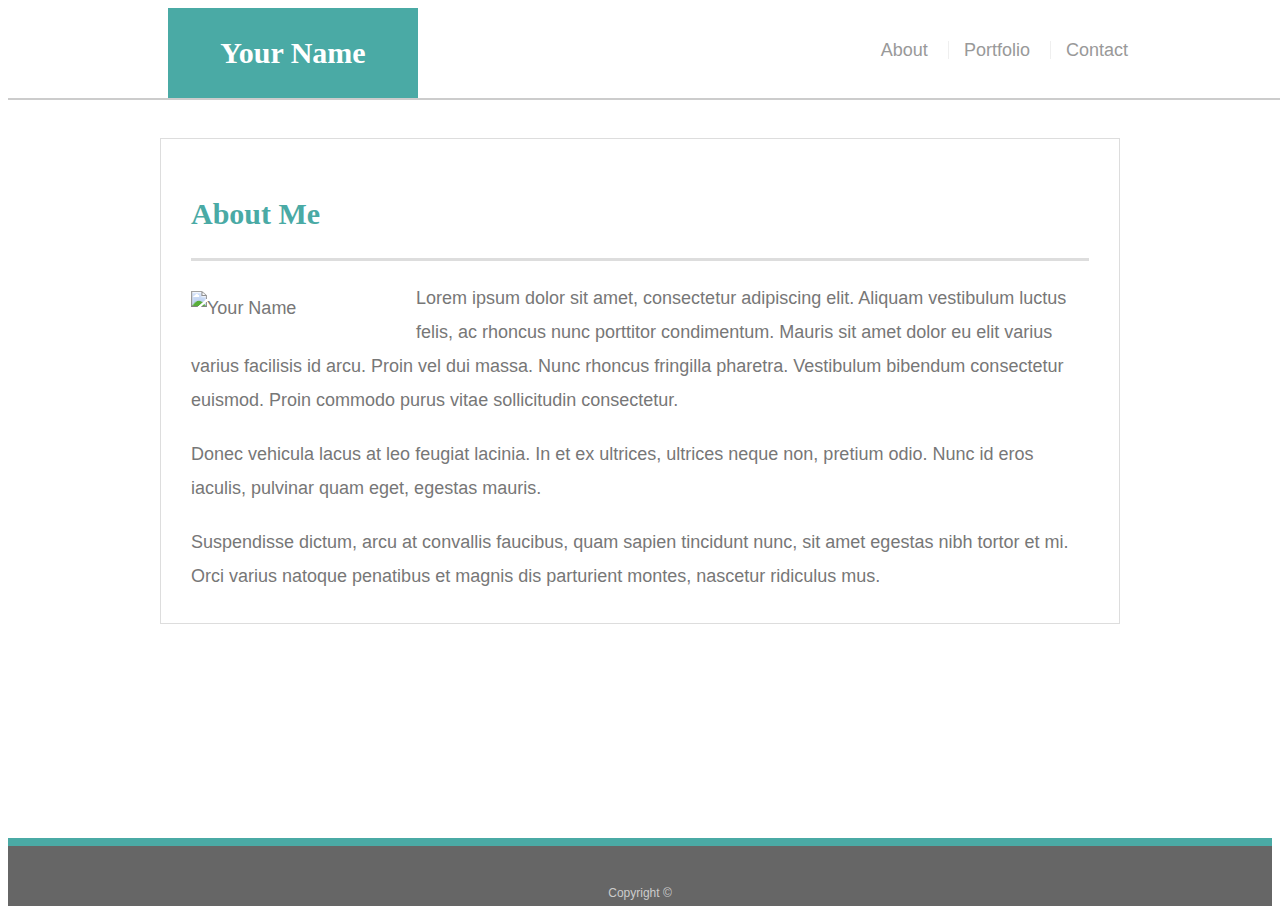
==== index.html @ 556289d2 "Add files via upload" ====
<!doctype html>
<html lang="en-us">

<head>
  <meta charset="UTF-8">
  <meta name="viewport" content="width=device-width, initial-scale=1.0">
  <title>About | Your Name</title>
  <link rel="stylesheet" type="text/css" href="style.css">
</head>

<body>

  <header id="masthead">
    <div class="container">
      <a href="index.html" id="logo">Your Name</a>
      <nav>
        <a href="index.html">About</a>
        <a href="portfolio.html">Portfolio</a>
        <a href="contact.html">Contact</a>
      </nav>
    </div>
  </header>

  <div id="main-container" class="container">
    <section class="main-section">
      <h1>About Me</h1>

      <img src="images/cat.jpg" class="auth-image" alt="Your Name">

      <p>Lorem ipsum dolor sit amet, consectetur adipiscing elit. Aliquam vestibulum luctus felis, ac rhoncus nunc porttitor condimentum. Mauris sit amet dolor eu elit varius varius facilisis id arcu. Proin vel dui massa. Nunc rhoncus fringilla pharetra. Vestibulum bibendum consectetur euismod. Proin commodo purus vitae sollicitudin consectetur.</p>

      <p>Donec vehicula lacus at leo feugiat lacinia. In et ex ultrices, ultrices neque non, pretium odio. Nunc id eros iaculis, pulvinar quam eget, egestas mauris.</p>

      <p>Suspendisse dictum, arcu at convallis faucibus, quam sapien tincidunt nunc, sit amet egestas nibh tortor et mi. Orci varius natoque penatibus et magnis dis parturient montes, nascetur ridiculus mus.</p>

    </section>

  </div>

  <footer>
    <div class="container">
      Copyright &copy; 
    </div>
  </footer>
</body>

</html>
---- style.css ----
body {
    font-family: Arial, "Helvetica Neue", Helvetica, sans-serif;
    font-size: 18px;
    line-height: 34px;
    color: #777777;
    background: url("../images/concrete_seamless.png");
  }
  
  * {
    box-sizing: border-box;
  }
  
  /* general */
  
  .container {
    width: 100%;
    max-width: 960px;
    margin: 0 auto;
    clear: both;
  }
  
  h1,
  h2,
  h3,
  p {
    margin-bottom: 20px;
  }
  
  p:last-child {
    margin-bottom: 0;
  }
  
  h1,
  h2,
  h3 {
    font-family: Georgia, Times, "Times New Roman", serif;
    font-weight: 700;
    color: #4aaaa5;
  }
  
  h1 {
    padding-bottom: 20px;
    font-size: 30px;
    line-height: 49px;
    border-bottom: 3px solid #dddddd;
  }
  
  h2,
  h3 {
    font-size: 22px;
  }
  
  /* header */
  
  #masthead {
    position: fixed;
    z-index: 99;
    width: 100%;
    margin: 0 0 30px;
    overflow: auto;
    color: #ffffff;
    background: #ffffff;
    border-bottom: 2px solid #cccccc;
  }
  
  #logo {
    float: left;
    width: 250px;
    height: 90px;
    font-family: Georgia, Times, "Times New Roman", serif;
    font-size: 30px;
    font-weight: 700;
    line-height: 90px;
    color: #ffffff;
    text-align: center;
    text-decoration: none;
    background: #4aaaa5;
  }
  
  nav {
    float: right;
    margin-top: 25px;
  }
  
  nav a {
    display: inline-block;
    padding-left: 15px;
    margin-left: 15px;
    line-height: 18px;
    color: #999;
    text-decoration: none;
    border-left: 1px solid #efefef;
  }
  
  nav a:first-child {
    border-left: 0 none;
  }
  
  /* footer */
  
  footer {
    padding: 30px 0;
    clear: both;
    font-size: 12px;
    color: #ffffff;
    color: #cccccc;
    text-align: center;
    background: #666666;
    border-top: 8px solid #4aaaa5;
    height: 50px;
  }
  
  h3, h2 {
    padding-bottom: 20px;
    margin-bottom: 15px;
    line-height: 22px;
    border-bottom: 2px solid #eeeeee;
  }
  
  /* main */
  
  #main-container {
    padding-top: 130px;
    min-height: calc(100vh - 70px);
  }
  
  .main-section {
    float: left;
    width: 100%;
    max-width: 960px;
    padding: 30px;
    margin: 0 0 40px;
    background: #ffffff;
    border: 1px solid #dddddd;
  }
  
  /* portfolio page */
  
  .work {
    position: relative;
    float: left;
    width: 274px;
    margin: 20px 0 25px;
    overflow: auto;
  }
  
  .work:nth-child(even) {
    margin-right: 40px;
  }
  
  .work img {
    width: 100%;
    border: 0 none;
    opacity: 0.8;
  }
  
  .work h3 {
    position: absolute;
    bottom: 20px;
    width: 100%;
    padding: 15px;
    margin-bottom: 0;
    font-weight: 300;
    line-height: 30px;
    color: #ffffff;
    text-align: center;
    background: #4aaaa5;
    border-bottom: 0;
  }
  
  .auth-image {
    float: left;
    width: 200px;
    height: auto;
    margin-top: 10px;
    margin-right: 25px;
  }
  
  /* contact page */
  
  #contact-form ul {
    margin-bottom: 20px;
  }
  
  #contact-form li {
    margin-bottom: 10px;
  }
  
  label,
  input[type=text],
  input[type=email],
  textarea {
    display: block;
    width: 100%;
  }
  
  input[type=text],
  input[type=email],
  textarea {
    height: 35px;
    padding: 0 10px;
    font-size: 14px;
    border: 1px solid #dddddd;
  }
  
  textarea {
    height: 200px;
  }
  
  input[type=submit] {
    padding: 10px 30px;
    font-size: 18px;
    color: #ffffff;
    cursor: pointer;
    background: #4aaaa5;
    border: 0 none;
  }
  @media screen and (max-width: 980px) {
    body {
      position: static;
    }
  
    #masthead {
      width: 980px;
    }
  
    #logo {
      width: 250px;
      margin-left: 50px;
    }
  
    nav {
      margin-right: 100px;
    }
  
    .main-section {
      width: 390px;
      margin-left: 130px;
    }
  
    .sidebar {
      float: left;
      width: 270px;
      margin-left: 35px;
    }
  
    .auth-image {
      width: 100%;
    }
  
    .work {
      width: 100%;
    }
  
    .work:nth-child(even) {
      float: left;
    }
  
    footer {
      width: 980px;
    }
  
  }
  
  @media screen and (max-width: 768px) {
  
    #logo {
      position: static;
      width: 256px;
    }
  
    nav {
     /* margin-right: 20px;
      margin-bottom: 20px;*/
      width: 420px;
    }
  
    .main-section {
      position: static;
      width: 685px;
      margin-right: 35px;
      margin-left: 35px;
    }
  
    .sidebar {
      position: static;
      width: 685px;
      float: left;
      margin-top: 5px;
      margin-left: 35px;
      margin-right: 35px;
      margin-bottom: 35px;
    }
  
    .auth-image {
      position: static;
      width: 50%;
    }
  
    .work {
      width: 290px;
    }
  
    footer {
      width: 768px;
    }
  
  }
  
  @media screen and (max-width: 640px) {
    body { 
      position: static;
     }
  
     .container {
      position: static;
      width: 640px;
      margin: 0;
     }
  
     #logo {
      position: static;
      width: 640px;
      margin: 0;
    }
  
    nav {
      position: static;
      width: 640px;
      margin-top: 10px; 
      margin-bottom: 10px;
      padding-left: 155px;
      text-align: center;
    }
  
    nav a {
      padding: 0px 40px;
    }
  
    .main-section {
      position: static;
      width: 550px;
      margin: 35px;
      margin-bottom: 0px;
    }
  
    .auth-image {
      position: static;
      width: 100%;
    }
  
    .sidebar {
      position: static;
      float: left;
      width: 550px;
      margin: 35px;
    }
  
    .work {
      width: 100%;
    }
  
    footer {
      width: 640px;
    }
    
  }
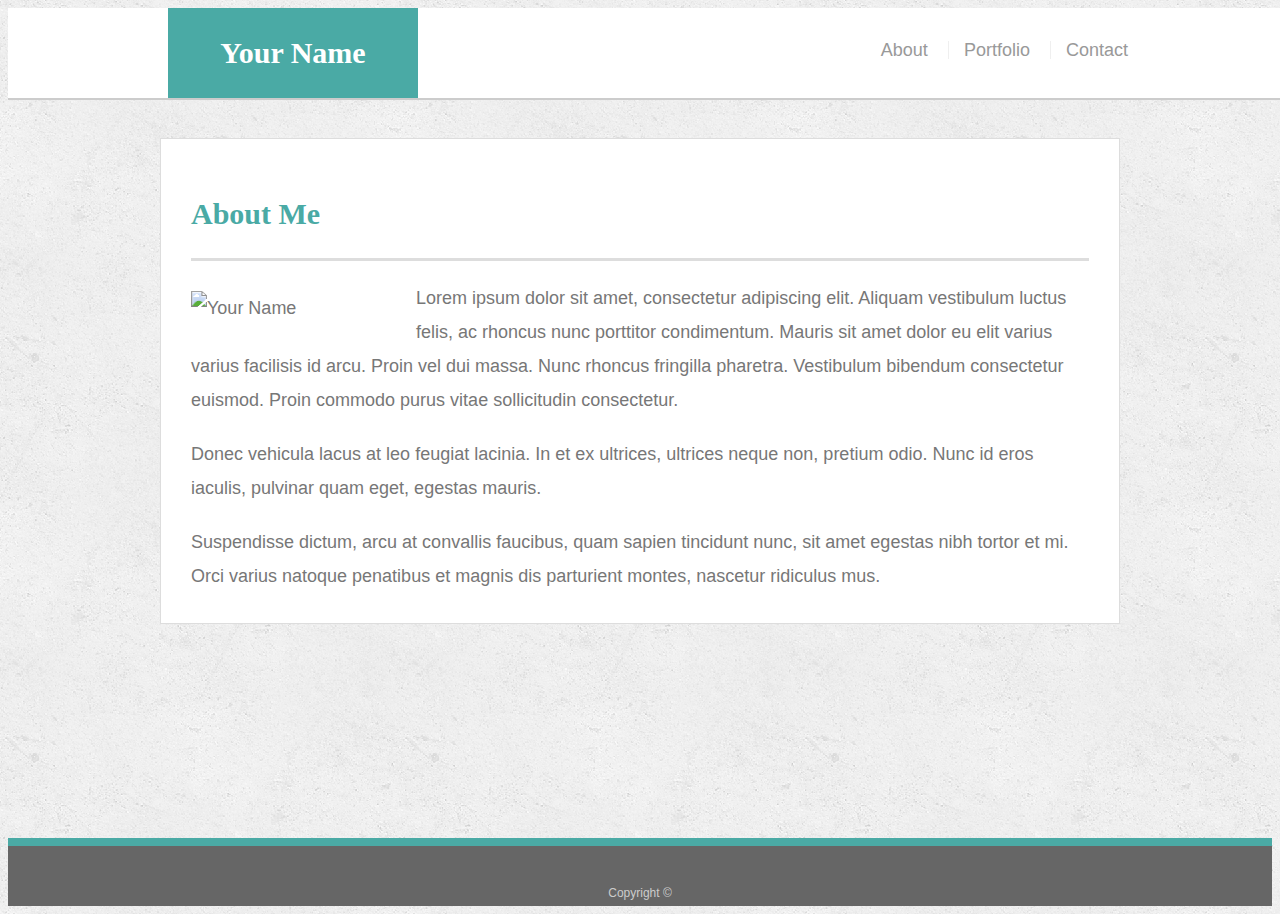
==== commit f6e7aa0b: "updated images" ====
--- a/index.html
+++ b/index.html
@@ -25,7 +25,7 @@
     <section class="main-section">
       <h1>About Me</h1>
 
-      <img src="images/cat.jpg" class="auth-image" alt="Your Name">
+      <img src="images/RedFlower.jpg.png" class="auth-image" alt="Your Name">
 
       <p>Lorem ipsum dolor sit amet, consectetur adipiscing elit. Aliquam vestibulum luctus felis, ac rhoncus nunc porttitor condimentum. Mauris sit amet dolor eu elit varius varius facilisis id arcu. Proin vel dui massa. Nunc rhoncus fringilla pharetra. Vestibulum bibendum consectetur euismod. Proin commodo purus vitae sollicitudin consectetur.</p>
 
--- a/style.css
+++ b/style.css
@@ -215,154 +215,107 @@
     background: #4aaaa5;
     border: 0 none;
   }
-  @media screen and (max-width: 980px) {
-    body {
-      position: static;
-    }
-  
-    #masthead {
-      width: 980px;
-    }
-  
-    #logo {
-      width: 250px;
-      margin-left: 50px;
-    }
-  
-    nav {
-      margin-right: 100px;
-    }
-  
-    .main-section {
-      width: 390px;
-      margin-left: 130px;
-    }
-  
-    .sidebar {
-      float: left;
-      width: 270px;
-      margin-left: 35px;
-    }
-  
-    .auth-image {
-      width: 100%;
-    }
-  
-    .work {
-      width: 100%;
-    }
-  
-    .work:nth-child(even) {
-      float: left;
-    }
-  
-    footer {
-      width: 980px;
-    }
-  
-  }
-  
-  @media screen and (max-width: 768px) {
-  
-    #logo {
-      position: static;
-      width: 256px;
-    }
-  
-    nav {
-     /* margin-right: 20px;
-      margin-bottom: 20px;*/
-      width: 420px;
-    }
-  
-    .main-section {
-      position: static;
-      width: 685px;
-      margin-right: 35px;
-      margin-left: 35px;
-    }
-  
-    .sidebar {
-      position: static;
-      width: 685px;
-      float: left;
-      margin-top: 5px;
-      margin-left: 35px;
-      margin-right: 35px;
-      margin-bottom: 35px;
-    }
-  
-    .auth-image {
-      position: static;
-      width: 50%;
-    }
-  
-    .work {
-      width: 290px;
-    }
-  
-    footer {
-      width: 768px;
-    }
-  
-  }
-  
-  @media screen and (max-width: 640px) {
-    body { 
-      position: static;
-     }
-  
-     .container {
-      position: static;
-      width: 640px;
-      margin: 0;
-     }
-  
-     #logo {
-      position: static;
-      width: 640px;
-      margin: 0;
-    }
-  
-    nav {
-      position: static;
-      width: 640px;
-      margin-top: 10px; 
-      margin-bottom: 10px;
-      padding-left: 155px;
-      text-align: center;
-    }
-  
-    nav a {
-      padding: 0px 40px;
-    }
-  
-    .main-section {
-      position: static;
-      width: 550px;
-      margin: 35px;
-      margin-bottom: 0px;
-    }
-  
-    .auth-image {
-      position: static;
-      width: 100%;
-    }
-  
-    .sidebar {
-      position: static;
-      float: left;
-      width: 550px;
-      margin: 35px;
-    }
-  
-    .work {
-      width: 100%;
-    }
-  
-    footer {
-      width: 640px;
-    }
-    
-  }
-  +  
+@media screen and (max-width: 980px) {
+  nav {
+  margin-right: 5px;
+  }
+  .container {
+    padding: 0 20px;
+    max-width: 768px;
+  }
+  #main-container {
+    padding-top: 130px; 
+  }
+.main-section {
+  max-width: 420px;
+}
+.work {
+  width:100%;
+}
+.auth-image {
+  width: 100%;
+  margin-bottom: 20px;
+}
+}
+
+@media screen and (max-width: 768px) {
+  #masthead {
+    margin-right: -25px;
+    margin-left: -20px;
+  }
+  .main-section,
+  .sidebar {
+    max-width: 95%;
+    margin-bottom: 5px;
+    margin-left: 10px;
+    margin-right: 10px;
+  }
+
+  main {
+    overflow: auto;
+  }
+
+  .work {
+    width: 45%;
+    margin-bottom: 10px;
+  }
+
+  .work:nth-child(even) {
+    margin-right: 0;
+  }
+
+  .auth-image {
+    width: 100%;
+    border: 5px
+  }
+}
+
+@media screen and (max-width: 640px) {
+  #masthead {
+    position: static;
+    margin-bottom: 20px;
+  }
+  nav {
+    width: 100%;
+    text-align: center;
+    margin: 15px 0;
+  }
+  #main-container {
+    padding-top: 0px;
+  }
+
+  header.container {
+    padding: 0;
+  }
+  .auth-image {
+    width: 100%;
+  }
+
+  .work {
+    width: 100%;
+  }
+
+  #logo {
+    width: 100%;
+    text-align: center;
+  }
+
+ #contact-form {
+   width: 90%;
+   height: 50%;
+ }
+  
+  .container {
+    padding: 0%;
+  }
+
+  .main-section,
+  .sidebar {
+    max-width: 90%;
+    margin-bottom: 5px;
+    margin-left: 10px;
+    margin-right: 10px;
+    padding: 5px;
+  }
+}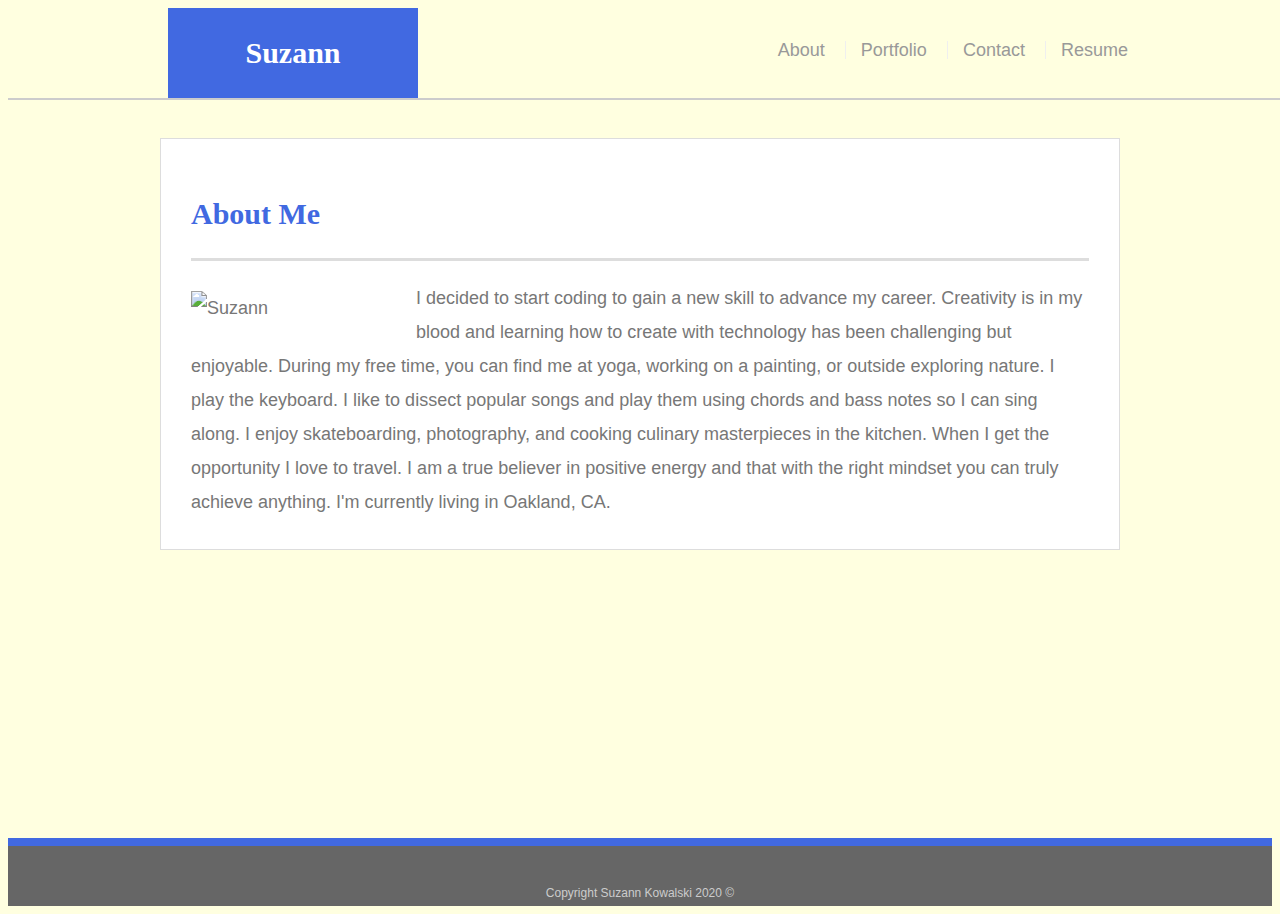
==== commit e8a8a690: "updated resume" ====
--- a/index.html
+++ b/index.html
@@ -4,7 +4,7 @@
 <head>
   <meta charset="UTF-8">
   <meta name="viewport" content="width=device-width, initial-scale=1.0">
-  <title>About | Your Name</title>
+  <title>About | Suzann</title>
   <link rel="stylesheet" type="text/css" href="style.css">
 </head>
 
@@ -12,11 +12,12 @@
 
   <header id="masthead">
     <div class="container">
-      <a href="index.html" id="logo">Your Name</a>
+      <a href="index.html" id="logo">Suzann</a>
       <nav>
         <a href="index.html">About</a>
         <a href="portfolio.html">Portfolio</a>
         <a href="contact.html">Contact</a>
+        <a href="resume.html">Resume</a>
       </nav>
     </div>
   </header>
@@ -25,21 +26,15 @@
     <section class="main-section">
       <h1>About Me</h1>
 
-      <img src="images/RedFlower.jpg.png" class="auth-image" alt="Your Name">
+      <img src="images/RedFlower.jpg.png" class="auth-image" alt="Suzann">
 
-      <p>Lorem ipsum dolor sit amet, consectetur adipiscing elit. Aliquam vestibulum luctus felis, ac rhoncus nunc porttitor condimentum. Mauris sit amet dolor eu elit varius varius facilisis id arcu. Proin vel dui massa. Nunc rhoncus fringilla pharetra. Vestibulum bibendum consectetur euismod. Proin commodo purus vitae sollicitudin consectetur.</p>
-
-      <p>Donec vehicula lacus at leo feugiat lacinia. In et ex ultrices, ultrices neque non, pretium odio. Nunc id eros iaculis, pulvinar quam eget, egestas mauris.</p>
-
-      <p>Suspendisse dictum, arcu at convallis faucibus, quam sapien tincidunt nunc, sit amet egestas nibh tortor et mi. Orci varius natoque penatibus et magnis dis parturient montes, nascetur ridiculus mus.</p>
-
-    </section>
+      <p>I decided to start coding to gain a new skill to advance my career. Creativity is in my blood and learning how to create with technology has been challenging but enjoyable. During my free time, you can find me at yoga, working on a painting, or outside exploring nature. I play the keyboard. I like to dissect popular songs and play them using chords and bass notes so I can sing along. I enjoy skateboarding, photography, and cooking culinary masterpieces in the kitchen. When I get the opportunity I love to travel. I am a true believer in positive energy and that with the right mindset you can truly achieve anything. I'm currently living in Oakland, CA. </section>
 
   </div>
 
   <footer>
     <div class="container">
-      Copyright &copy; 
+      Copyright Suzann Kowalski 2020 &copy; 
     </div>
   </footer>
 </body>
--- a/style.css
+++ b/style.css
@@ -3,7 +3,7 @@
     font-size: 18px;
     line-height: 34px;
     color: #777777;
-    background: url("../images/concrete_seamless.png");
+    background-color: lightyellow;
   }
   
   * {
@@ -35,7 +35,7 @@
   h3 {
     font-family: Georgia, Times, "Times New Roman", serif;
     font-weight: 700;
-    color: #4aaaa5;
+    color:royalblue;
   }
   
   h1 {
@@ -59,7 +59,7 @@
     margin: 0 0 30px;
     overflow: auto;
     color: #ffffff;
-    background: #ffffff;
+    background:lightyellow;
     border-bottom: 2px solid #cccccc;
   }
   
@@ -74,7 +74,7 @@
     color: #ffffff;
     text-align: center;
     text-decoration: none;
-    background: #4aaaa5;
+    background: royalblue
   }
   
   nav {
@@ -106,7 +106,7 @@
     color: #cccccc;
     text-align: center;
     background: #666666;
-    border-top: 8px solid #4aaaa5;
+    border-top: 8px solid royalblue;
     height: 50px;
   }
   
@@ -164,7 +164,7 @@
     line-height: 30px;
     color: #ffffff;
     text-align: center;
-    background: #4aaaa5;
+    background: royalblue;
     border-bottom: 0;
   }
   
@@ -212,7 +212,7 @@
     font-size: 18px;
     color: #ffffff;
     cursor: pointer;
-    background: #4aaaa5;
+    background:royalblue;
     border: 0 none;
   }
   
@@ -318,4 +318,9 @@
     margin-right: 10px;
     padding: 5px;
   }
+}
+
+.email {
+font-weight: bold;
+color: royalblue;
 }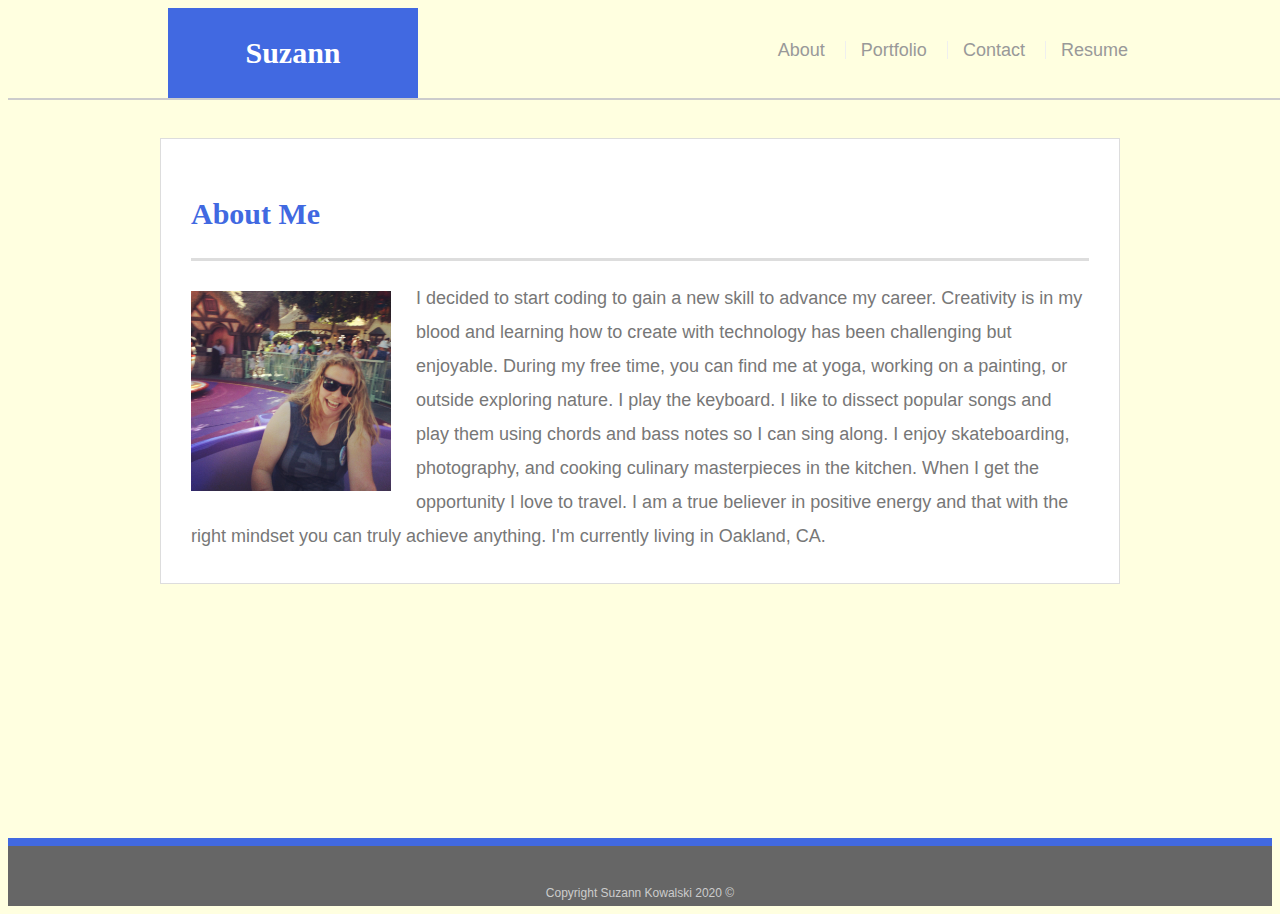
==== commit 2ab7538a: "added blog and changed images to screenshots" ====
--- a/index.html
+++ b/index.html
@@ -17,7 +17,7 @@
         <a href="index.html">About</a>
         <a href="portfolio.html">Portfolio</a>
         <a href="contact.html">Contact</a>
-        <a href="resume.html">Resume</a>
+        <a href="https://suzannaudra.github.io/Responsive-Portfolio/images/Resume1.pdf">Resume</a>
       </nav>
     </div>
   </header>
@@ -26,7 +26,7 @@
     <section class="main-section">
       <h1>About Me</h1>
 
-      <img src="images/RedFlower.jpg.png" class="auth-image" alt="Suzann">
+      <img src="images/Suzann Happy.jpg" class="auth-image" alt="Suzann">
 
       <p>I decided to start coding to gain a new skill to advance my career. Creativity is in my blood and learning how to create with technology has been challenging but enjoyable. During my free time, you can find me at yoga, working on a painting, or outside exploring nature. I play the keyboard. I like to dissect popular songs and play them using chords and bass notes so I can sing along. I enjoy skateboarding, photography, and cooking culinary masterpieces in the kitchen. When I get the opportunity I love to travel. I am a true believer in positive energy and that with the right mindset you can truly achieve anything. I'm currently living in Oakland, CA. </section>
 
--- a/style.css
+++ b/style.css
@@ -127,7 +127,7 @@
   .main-section {
     float: left;
     width: 100%;
-    max-width: 960px;
+    max-width: 100%;
     padding: 30px;
     margin: 0 0 40px;
     background: #ffffff;
@@ -139,14 +139,12 @@
   .work {
     position: relative;
     float: left;
-    width: 274px;
-    margin: 20px 0 25px;
+    width: 226px;
+    margin: 16.5px;
     overflow: auto;
-  }
-  
-  .work:nth-child(even) {
-    margin-right: 40px;
-  }
+
+  }
+  
   
   .work img {
     width: 100%;
@@ -218,24 +216,29 @@
   
 @media screen and (max-width: 980px) {
   nav {
-  margin-right: 5px;
-  }
-  .container {
+ margin-right: 5px;
+  }
+.container {
     padding: 0 20px;
     max-width: 768px;
   }
-  #main-container {
-    padding-top: 130px; 
+#main-container {
+    padding-top: 120px; 
   }
 .main-section {
-  max-width: 420px;
+  max-width: 95%px;
 }
 .work {
-  width:100%;
+  margin-left: 33.5px;
+  margin-right: 33.5px;
+  margin-top: 22px;
 }
 .auth-image {
   width: 100%;
   margin-bottom: 20px;
+}
+main {
+  overflow: auto;
 }
 }
 
@@ -257,8 +260,9 @@
   }
 
   .work {
-    width: 45%;
+    width: 100%;
     margin-bottom: 10px;
+    margin-left: 0px;
   }
 
   .work:nth-child(even) {
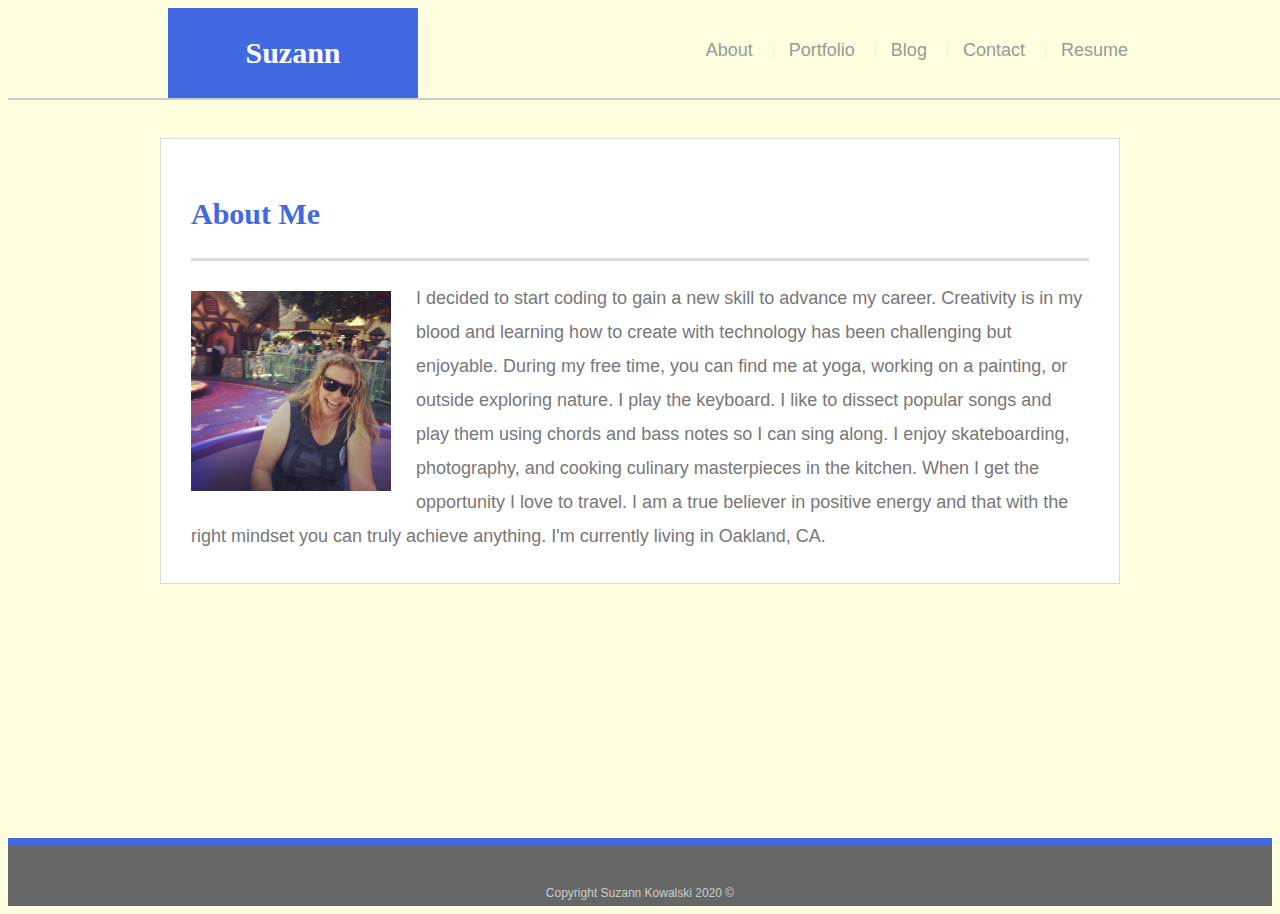
==== commit 276b63e7: "added blog to navbar" ====
--- a/index.html
+++ b/index.html
@@ -16,6 +16,7 @@
       <nav>
         <a href="index.html">About</a>
         <a href="portfolio.html">Portfolio</a>
+        <a href="blog.html">Blog</a>
         <a href="contact.html">Contact</a>
         <a href="https://suzannaudra.github.io/Responsive-Portfolio/images/Resume1.pdf">Resume</a>
       </nav>
